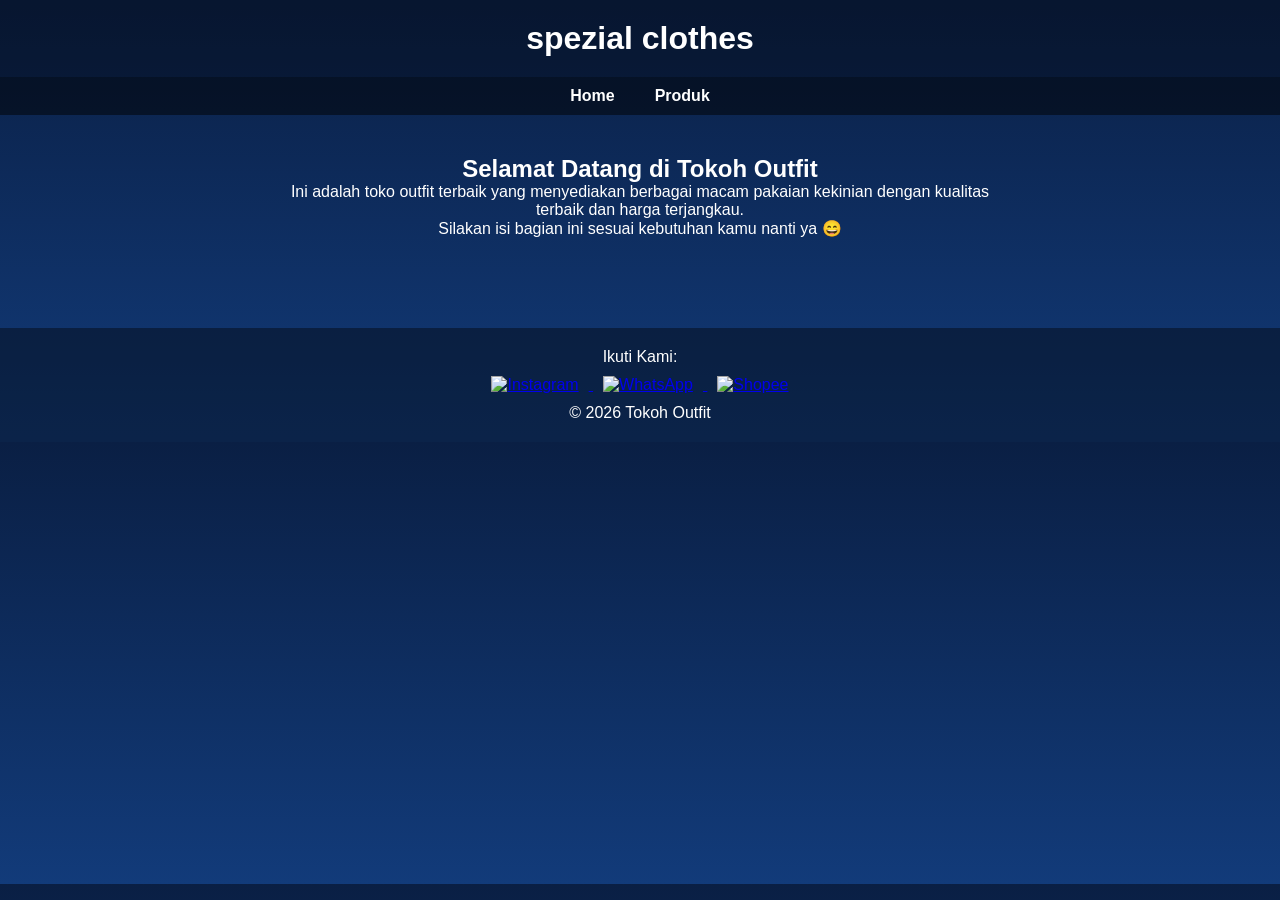
==== index.html @ 778bdba2 "Add files via upload" ====
<!DOCTYPE html>
<html lang="id">
<head>
    <meta charset="UTF-8">
    <meta name="viewport" content="width=device-width, initial-scale=1.0">
    <title>spezial clothes</title>
    <link rel="stylesheet" href="putra/style.css">
</head>
<body>

    <!-- HEADER -->
    <header>
        <h1>spezial clothes</h1>
    </header>

    <!-- NAVBAR -->
    <nav>
        <ul>
            <li><a href="index.html">Home</a></li>
            <li><a href="putra/produk.html">Produk</a></li>
        </ul>
    </nav>

    <!-- MAIN CONTENT -->
    <main>
        <section class="info-toko">
            <h2>Selamat Datang di Tokoh Outfit</h2>
            <p>
                Ini adalah toko outfit terbaik yang menyediakan berbagai macam pakaian kekinian
                dengan kualitas terbaik dan harga terjangkau.
            </p>

            <p>
                Silakan isi bagian ini sesuai kebutuhan kamu nanti ya 😄
            </p>
        </section>
    </main>

    <!-- FOOTER -->
    <footer>
        <p>Ikuti Kami:</p>
        <div class="sosial">
            <a href="#">
                <img src="https://cdn-icons-png.flaticon.com/512/2111/2111463.png" alt="Instagram">
            </a>
            <a href="#">
                <img src="https://cdn-icons-png.flaticon.com/512/733/733585.png" alt="WhatsApp">
            </a>
            <a href="#">
                <img src="https://cdn-icons-png.flaticon.com/512/5968/5968863.png" alt="Shopee">
            </a>
        </div>
        <p>&copy; 2026 Tokoh Outfit</p>
    </footer>

</body>
</html>
---- putra/style.css ----
/* RESET */
* {
    margin: 0;
    padding: 0;
    box-sizing: border-box;
    font-family: Arial, sans-serif;
}

/* BODY */
body {
    background: linear-gradient(to bottom, #0a1f44, #123b7a);
    color: white;
}

/* HEADER */
header {
    text-align: center;
    padding: 20px;
    background: rgba(0,0,0,0.3);
}

/* NAVBAR */
nav {
    background: rgba(0,0,0,0.5);
}

nav ul {
    display: flex;
    justify-content: center;
    list-style: none;
}

nav ul li {
    margin: 10px 20px;
}

nav ul li a {
    text-decoration: none;
    color: white;
    font-weight: bold;
    transition: 0.3s;
}

nav ul li a:hover {
    color: #00c3ff;
}

/* MAIN */
main {
    padding: 40px 20px;
    text-align: center;
}

.info-toko {
    max-width: 700px;
    margin: auto;
}

/* FOOTER */
footer {
    text-align: center;
    padding: 20px;
    background: rgba(0,0,0,0.4);
    margin-top: 50px;
}

.sosial {
    margin: 10px 0;
}

.sosial a img {
    width: 40px;
    margin: 0 10px;
    transition: 0.3s;
}

.sosial a img:hover {
    transform: scale(1.2);
}

/* RESPONSIVE */
@media (max-width: 768px) {
    nav ul {
        flex-direction: column;
    }

    nav ul li {
        margin: 10px 0;
    }
}
/* LOKASI */
.lokasi {
    text-align: center;
    margin-bottom: 40px;
}

/* GALERI */
.galeri {
    text-align: center;
}

.grid-galeri {
    display: grid;
    grid-template-columns: repeat(auto-fit, minmax(150px, 1fr));
    gap: 15px;
    padding: 20px;
}

.grid-galeri img {
    width: 100%;
    border-radius: 10px;
    transition: 0.3s;
}

.grid-galeri img:hover {
    transform: scale(1.05);
}
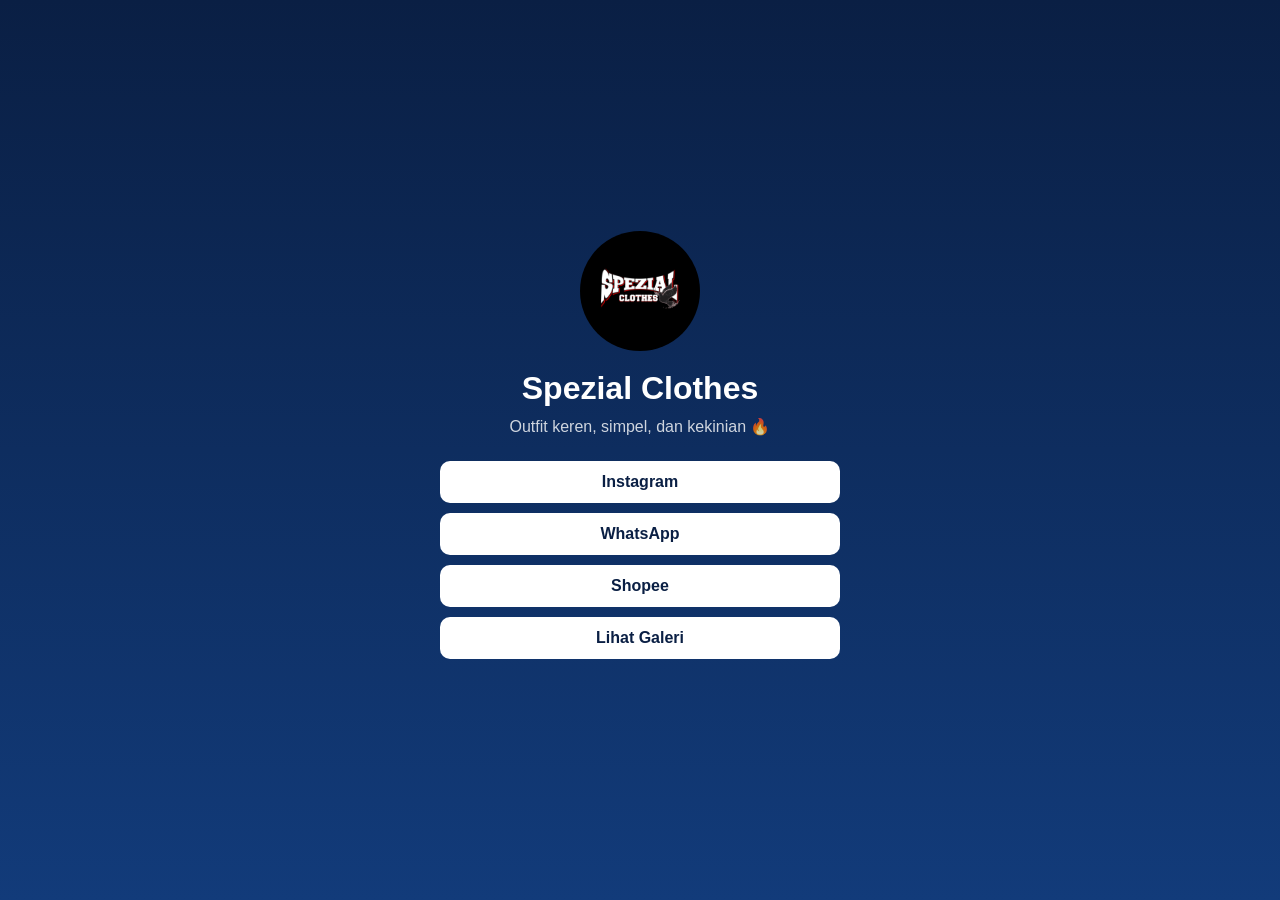
==== commit db5592d6: "Add files via upload" ====
--- a/index.html
+++ b/index.html
@@ -3,55 +3,29 @@
 <head>
     <meta charset="UTF-8">
     <meta name="viewport" content="width=device-width, initial-scale=1.0">
-    <title>spezial clothes</title>
+    <title>Spezial Clothes</title>
     <link rel="stylesheet" href="putra/style.css">
 </head>
 <body>
 
-    <!-- HEADER -->
-    <header>
-        <h1>spezial clothes</h1>
-    </header>
+    <main class="container">
 
-    <!-- NAVBAR -->
-    <nav>
-        <ul>
-            <li><a href="index.html">Home</a></li>
-            <li><a href="putra/produk.html">Produk</a></li>
-        </ul>
-    </nav>
+        <!-- PROFILE -->
+        <div class="profile">
+            <img src="putra/logo.jpeg" alt="Logo">
+            <h1>Spezial Clothes</h1>
+            <p>Outfit keren, simpel, dan kekinian 🔥</p>
+        </div>
 
-    <!-- MAIN CONTENT -->
-    <main>
-        <section class="info-toko">
-            <h2>Selamat Datang di Tokoh Outfit</h2>
-            <p>
-                Ini adalah toko outfit terbaik yang menyediakan berbagai macam pakaian kekinian
-                dengan kualitas terbaik dan harga terjangkau.
-            </p>
+        <!-- LINK BUTTON -->
+        <div class="links">
+            <a href="#">Instagram</a>
+            <a href="#">WhatsApp</a>
+            <a href="#">Shopee</a>
+            <a href="putra/produk.html">Lihat Galeri</a>
+        </div>
 
-            <p>
-                Silakan isi bagian ini sesuai kebutuhan kamu nanti ya 😄
-            </p>
-        </section>
     </main>
-
-    <!-- FOOTER -->
-    <footer>
-        <p>Ikuti Kami:</p>
-        <div class="sosial">
-            <a href="#">
-                <img src="https://cdn-icons-png.flaticon.com/512/2111/2111463.png" alt="Instagram">
-            </a>
-            <a href="#">
-                <img src="https://cdn-icons-png.flaticon.com/512/733/733585.png" alt="WhatsApp">
-            </a>
-            <a href="#">
-                <img src="https://cdn-icons-png.flaticon.com/512/5968/5968863.png" alt="Shopee">
-            </a>
-        </div>
-        <p>&copy; 2026 Tokoh Outfit</p>
-    </footer>
 
 </body>
 </html>
--- a/putra/style.css
+++ b/putra/style.css
@@ -8,110 +8,111 @@
 
 /* BODY */
 body {
+    height: 100vh;
     background: linear-gradient(to bottom, #0a1f44, #123b7a);
+    display: flex;
+    justify-content: center;
+    align-items: center;
     color: white;
 }
 
-/* HEADER */
-header {
+/* CONTAINER */
+.container {
     text-align: center;
-    padding: 20px;
-    background: rgba(0,0,0,0.3);
+    width: 90%;
+    max-width: 400px;
 }
 
-/* NAVBAR */
-nav {
-    background: rgba(0,0,0,0.5);
+/* PROFILE */
+.profile img {
+    width: 120px;
+    border-radius: 50%;
+    margin-bottom: 15px;
 }
 
-nav ul {
-    display: flex;
-    justify-content: center;
-    list-style: none;
+.profile h1 {
+    margin-bottom: 10px;
 }
 
-nav ul li {
-    margin: 10px 20px;
+.profile p {
+    margin-bottom: 25px;
+    opacity: 0.8;
 }
 
-nav ul li a {
+/* LINKS */
+.links a {
+    display: block;
+    background: white;
+    color: #0a1f44;
     text-decoration: none;
-    color: white;
+    padding: 12px;
+    margin: 10px 0;
+    border-radius: 10px;
     font-weight: bold;
     transition: 0.3s;
 }
 
-nav ul li a:hover {
-    color: #00c3ff;
+.links a:hover {
+    background: #00c3ff;
+    color: white;
+    transform: scale(1.05);
 }
-
-/* MAIN */
-main {
-    padding: 40px 20px;
+/* PRODUK CONTAINER */
+.produk-container {
+    width: 90%;
+    max-width: 500px;
+    margin: auto;
     text-align: center;
 }
 
-.info-toko {
-    max-width: 700px;
-    margin: auto;
+/* HEADER */
+.produk-header {
+    margin-bottom: 20px;
 }
 
-/* FOOTER */
-footer {
-    text-align: center;
-    padding: 20px;
-    background: rgba(0,0,0,0.4);
-    margin-top: 50px;
-}
-
-.sosial {
-    margin: 10px 0;
-}
-
-.sosial a img {
-    width: 40px;
-    margin: 0 10px;
-    transition: 0.3s;
-}
-
-.sosial a img:hover {
-    transform: scale(1.2);
-}
-
-/* RESPONSIVE */
-@media (max-width: 768px) {
-    nav ul {
-        flex-direction: column;
-    }
-
-    nav ul li {
-        margin: 10px 0;
-    }
-}
 /* LOKASI */
-.lokasi {
-    text-align: center;
-    margin-bottom: 40px;
+.produk-lokasi {
+    margin-bottom: 30px;
 }
 
 /* GALERI */
-.galeri {
-    text-align: center;
+.produk-galeri h2 {
+    margin-bottom: 10px;
 }
 
-.grid-galeri {
+.produk-grid {
     display: grid;
-    grid-template-columns: repeat(auto-fit, minmax(150px, 1fr));
-    gap: 15px;
-    padding: 20px;
+    grid-template-columns: repeat(auto-fit, minmax(140px, 1fr));
+    gap: 10px;
 }
 
-.grid-galeri img {
+.produk-grid img {
     width: 100%;
     border-radius: 10px;
     transition: 0.3s;
 }
 
-.grid-galeri img:hover {
+.produk-grid img:hover {
     transform: scale(1.05);
+}
+
+/* BACK BUTTON */
+.produk-back {
+    margin-top: 20px;
+}
+
+.produk-back a {
+    display: inline-block;
+    text-decoration: none;
+    background: white;
+    color: #0a1f44;
+    padding: 10px 20px;
+    border-radius: 10px;
+    font-weight: bold;
+    transition: 0.3s;
+}
+
+.produk-back a:hover {
+    background: #00c3ff;
+    color: white;
 }
